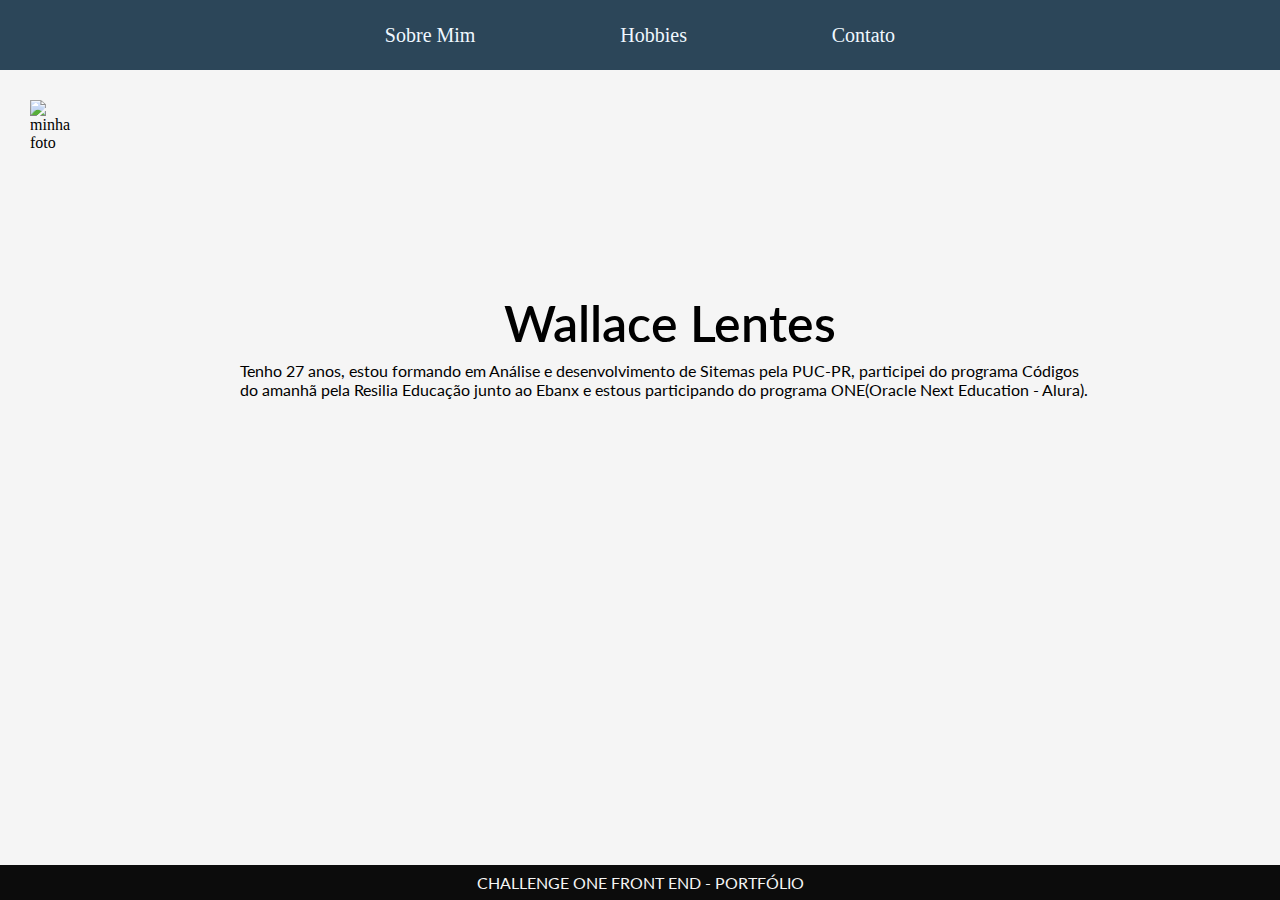
==== index.html @ 312dbc9f "feat: criação do portifólio do challenge ONE" ====
<!-- Página inicial (home), onde fica uma pequena apresentação minha -->


<!DOCTYPE html>
<html lang="en">

<head>
    <meta charset="UTF-8">
    <meta http-equiv="X-UA-Compatible" content="IE=edge">
    <meta name="viewport" content="width=device-width, initial-scale=1.0">
    <link rel="preconnect" href="https://fonts.googleapis.com">
    <link rel="preconnect" href="https://fonts.gstatic.com" crossorigin>
    <link href="https://fonts.googleapis.com/css2?family=Lato&display=swap" rel="stylesheet">
    <link rel="stylesheet" href="./estilo/style.css">
    <title>Home</title>
</head>

<body class="home">

    <!-- Cabeçalho contendo meu nome e links para as páginas contato, hobbie e sobre mim  -->
    <header class="headerHome">
        <nav>
            <a class="botoesHeader" href="sobremim.html">Sobre Mim</a>

            <a class="botoesHeader" href="hobbie.html">Hobbies</a>

            <a class="botoesHeader" href="contato.html">Contato</a>
        </nav>
    </header>

    <!-- Na main desta página vai ser colocado uma foto minha para apresentação e uma foto de fundo da minha filha -->
    <main class="mainHome">
        <section class="apresentação">
        <h1>Wallace Lentes</h1>
    
        <p class="descricao">Tenho 27 anos, estou formando em Análise e desenvolvimento de Sitemas pela PUC-PR, participei do programa Códigos 
            do amanhã pela Resilia Educação junto ao Ebanx e estous participando do programa ONE(Oracle Next Education - Alura).</p>
            
        </section>
   
            <img class="minha-foto" src="./img/4W3A8248.JPG" alt="minha foto">
    
    </main>
    <footer>

        <p class="footer">CHALLENGE ONE FRONT END - PORTFÓLIO</p>

    </footer>

</body>

</html>
---- estilo/style.css ----
/* definir estilos iniciais para todos os elementos da página */
*{
    margin: 0;
    padding: 0;
    box-sizing: border-box;
}
/* Estilização da página home  */
body{    
    background-color: #f5f5f5;
}

.headerHome {
    display: flex;
    justify-content: center;
}

header{
    padding: 20px;
    background-color: #2c4659;
    display: flex;
    justify-content: space-between;
    height: 70px;
}
h1{
    /* color: rgb(66, 55, 55); */
    display: flex;
    align-items: center;
    justify-content: center;
    font-family: 'Lato', sans-serif;
    font-size: 50px;
    font-weight: 600;
   
}
nav{
    
    width: 800px;
    justify-content: space-evenly;
    display: flex;
    flex-direction: row;
    align-items: center;    
}
a{
    display: flex;
    color: aliceblue;
    text-decoration: none;
    font-size: 20px;
    font-weight: 500;
}
.botoesHeader:hover{
    transform: scale(1.2);
}

main{
    display: flex;
    flex-direction: column;
    align-items: center; 
    padding: 30px;
    gap: 10px;
}
.mainHome{
    display: flex;
    flex-direction: row-reverse;
}

.apresentacao{
    display: flex;
    flex-direction: column;
    align-items: center;
    gap: 10px;
}

.descricao{
    /* color: black; */
    margin-left: 100px;
    margin-right: 100px;
}

.right{
    width: 30vw;
    height: 100vh;
    display: flex;
    justify-content: center;

}

.minha-foto{
    display: flex;
    padding:unset;
    width: auto;
    height: 500px;
}

/* Estilização da página sobre mim */
.sobreMim{
    display: flex;
    gap: 1px;
    margin: 10px;
    text-align: justify;
}


/* estilização da pagina contato */
.mensagem{
    padding: 1rem;
    margin: 1rem;
    width: 90%;
    border: none;
    border-radius: 20px;
}
.assunto{
    padding: 1rem;
    margin: 1rem;
    width: 90%;
    border: none;
    border-radius: 20px;
    resize: none;
}
 .botao{
    font-weight: 600;
    color: var(--corla);
    padding: .5rem;
    margin: 1rem;
    width: 6rem;
    border: none;
    border-radius: 20px;
    transition: .3s;
    
 }
 #botaoCancelar:hover{
    transform: scale(1.2);
    background-color: red;
 }
 #botaoEnviar:hover{
    transform: scale(1.2);
    background-color: green;
 }
.imagem{
    display: flex;
    align-items:flex-start;
    padding: 5px 10px;
    margin: 1px;
    width: 80px;  
}
.imagem:hover{
    transform: scale(2);

}
#imagem-1{ 
    gap: 10px;
    display: flex;
    justify-content: space-evenly;
    margin: 1px;    
}  
.ctt{
    display: flex;
    flex-direction: column;
    align-items: center;
    gap: 10px;
}
.contatos{
    padding: 1px 1px 1px 1px;
    display: flex;
    flex-direction: row;
    align-items: flex-start;
    justify-content: space-around;
}

/* alinhamento de texto */
p{
    font-family: 'Lato', sans-serif;
    padding: 8px 50px;
    /* color: aliceblue; */
}
h2{
    
    text-align: center;
    color: aliceblue;
    
}

/* estilizaçao pagina hobbie */
.hobbie{
    padding: 40px;
    display: flex;
    flex-direction: column;
    gap: 25px;
    line-height: 30px;
    text-align: center;
  
}
.imagem-hobbie{
    display: flex;
    align-items:flex-start;
    padding: 5px 10px;
    margin: 1px;
    width: 250px; 
}
.hobbie-img{
    display: flex;
    flex-direction: row;
    padding: 2px 20px;
    align-items:center;
    gap: 5px;     
}

/* Estilização do Rodapé */

footer {
    position: fixed;
    left: 0;
    bottom: 0;
    width: 100%;
    color: #f5f5f5;
    background-color: rgb(12, 12, 12);
  }
  
.footer{
    text-align: center;
}
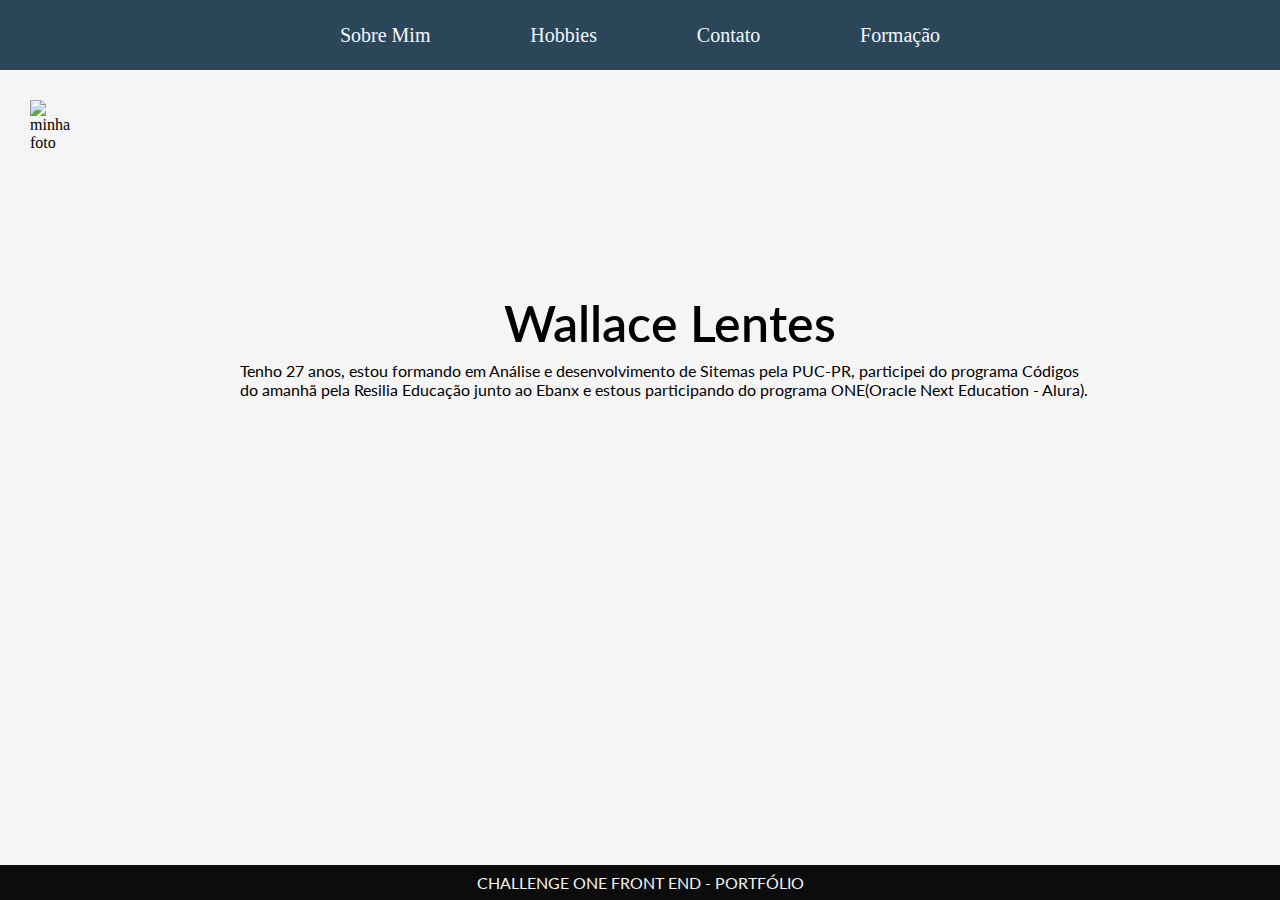
==== commit da270097: "feat: criação da pagina formação." ====
--- a/index.html
+++ b/index.html
@@ -25,6 +25,8 @@
             <a class="botoesHeader" href="hobbie.html">Hobbies</a>
 
             <a class="botoesHeader" href="contato.html">Contato</a>
+
+            <a class="botoesHeader" href="formacao.html">Formação</a>
         </nav>
     </header>
 
--- a/estilo/style.css
+++ b/estilo/style.css
@@ -104,14 +104,12 @@
     padding: 1rem;
     margin: 1rem;
     width: 90%;
-    border: none;
     border-radius: 20px;
 }
 .assunto{
     padding: 1rem;
     margin: 1rem;
     width: 90%;
-    border: none;
     border-radius: 20px;
     resize: none;
 }
@@ -121,7 +119,6 @@
     padding: .5rem;
     margin: 1rem;
     width: 6rem;
-    border: none;
     border-radius: 20px;
     transition: .3s;
     
@@ -174,7 +171,7 @@
 h2{
     
     text-align: center;
-    color: aliceblue;
+    /* color: aliceblue; */
     
 }
 
@@ -201,6 +198,27 @@
     padding: 2px 20px;
     align-items:center;
     gap: 5px;     
+}
+
+/* Estilização da pagina formação */
+.formacao {
+    display: flex;
+    flex-direction: column;
+    
+}
+
+.imgFormacao {
+    display: flex;
+    gap: 50px;
+    margin-top: 50px;
+}
+
+.imgOpet {
+    margin-top: 130px;
+}
+
+.imgCodigos {
+    margin-top: 90px;
 }
 
 /* Estilização do Rodapé */
